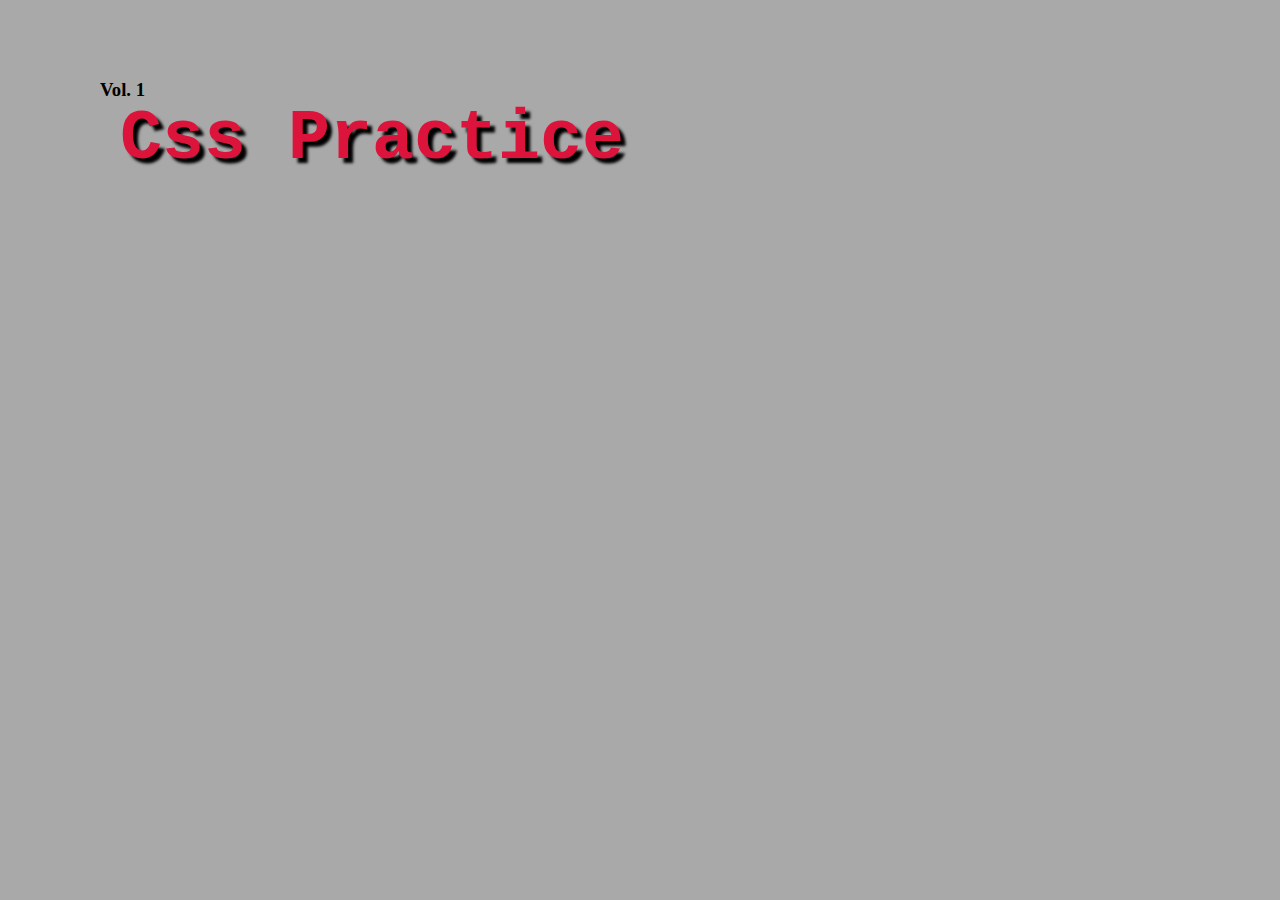
==== css practice/index.html @ 4f3e9a80 "CSS Practice #1" ====
<!DOCTYPE html>
<html>
    <head>
        <title>CSS PRACTICE</title>
        <style type="text/css">
            body{
                background-color:darkgrey;
                margin:0;
            }
            h1{
                position:relative;
                left:100px;
                top:100px;
                color:crimson;
                font-family:"Apple Chancery", monospace;
                font-size: 70px;
                font-weight:bold;
                margin-bottom:0px;
                margin-top:0px;
                margin-left:20px;
                margin-right:50px;
                text-shadow:5px 5px 3px
                black;
            }
            h3{
                color:black;
                font-family:fantasy;
                margin:0px 0px 0px 100px;
            }
        </style>
    </head>

    <Body>
        <h1>Css Practice</h1>
        <h3>Vol. 1</h3>
    </Body>
</html>
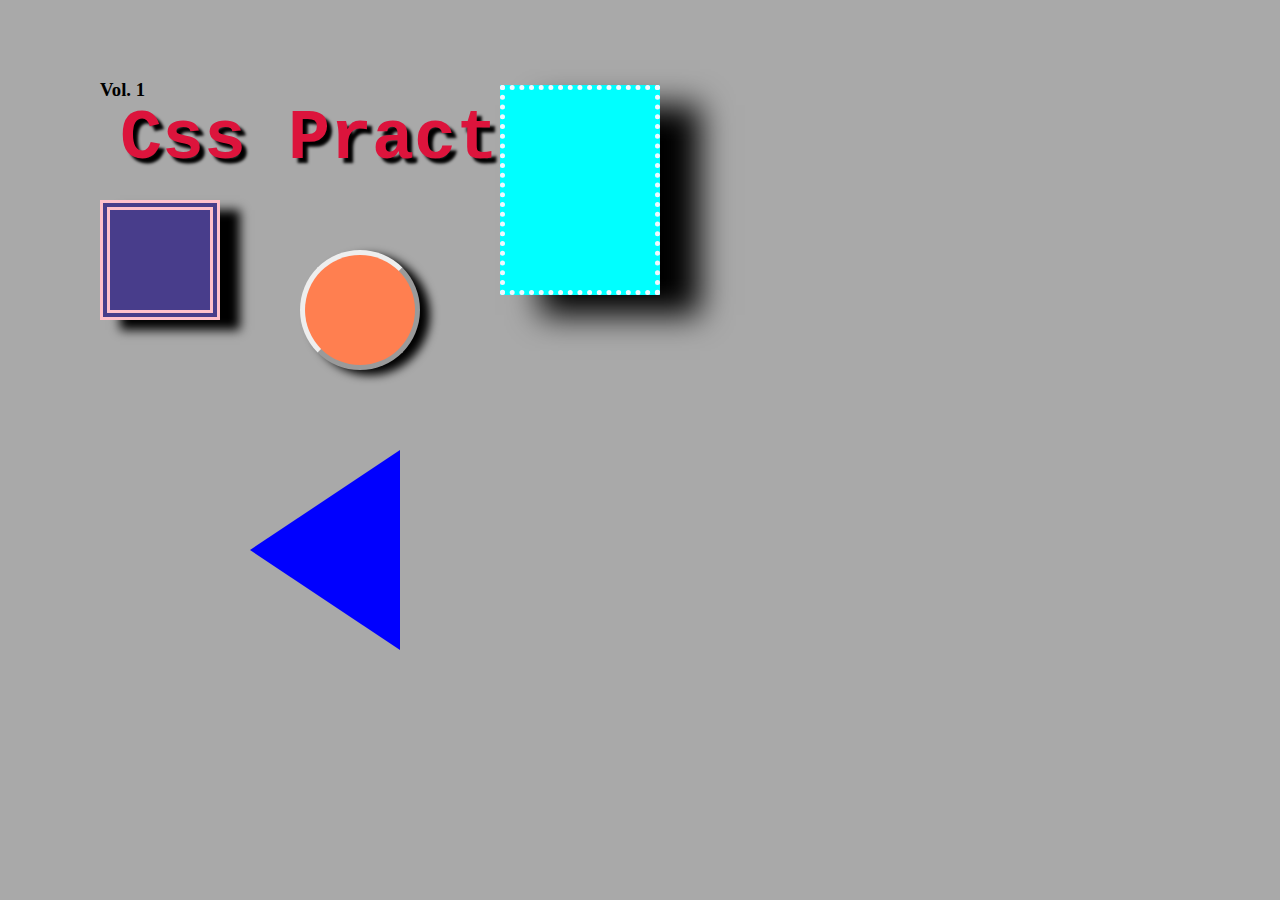
==== commit fc9447ea: "css practice #2" ====
--- a/css practice/index.html
+++ b/css practice/index.html
@@ -27,11 +27,58 @@
                 font-family:fantasy;
                 margin:0px 0px 0px 100px;
             }
+            div#square{
+                background-color:darkslateblue;
+                width:100px;
+                height:100px;
+                border:double 10px pink;
+                position:absolute;
+                left:100px;
+                top:200px;
+                box-shadow: 20px 10px 10px;
+            }
+            div#circle{
+                background-color:coral;
+                width:110px;
+                height:110px;
+                border-radius:100%;
+                position:absolute;
+                left: 300px;
+                top:250px;
+                border: outset 5px;
+                box-shadow: 10px 5px 10px;
+            }
+            div#square02{
+                background-color:cyan;
+                width:150px;
+                height:200px;
+                position: absolute;
+                left:500px;
+                top:85px;
+                border:dotted 5px aliceblue;
+                box-shadow: 40px 20px 30px
+                
+            }
+             div#triangle{ 
+                 width: 0px; 
+                 height: 0px; 
+                 border-top: 100px solid transparent; 
+                 border-right: 150px solid Blue; 
+                 border-bottom: 100px solid transparent; 
+                 position:absolute;
+                 left: 250px;
+                 top:450px;
+                 
+            }
         </style>
     </head>
 
     <Body>
         <h1>Css Practice</h1>
         <h3>Vol. 1</h3>
+        <div id="square"></div>
+        <div id="circle"></div>
+        <div id="square02"></div>
+        <div id="triangle"></div>
     </Body>
 </html>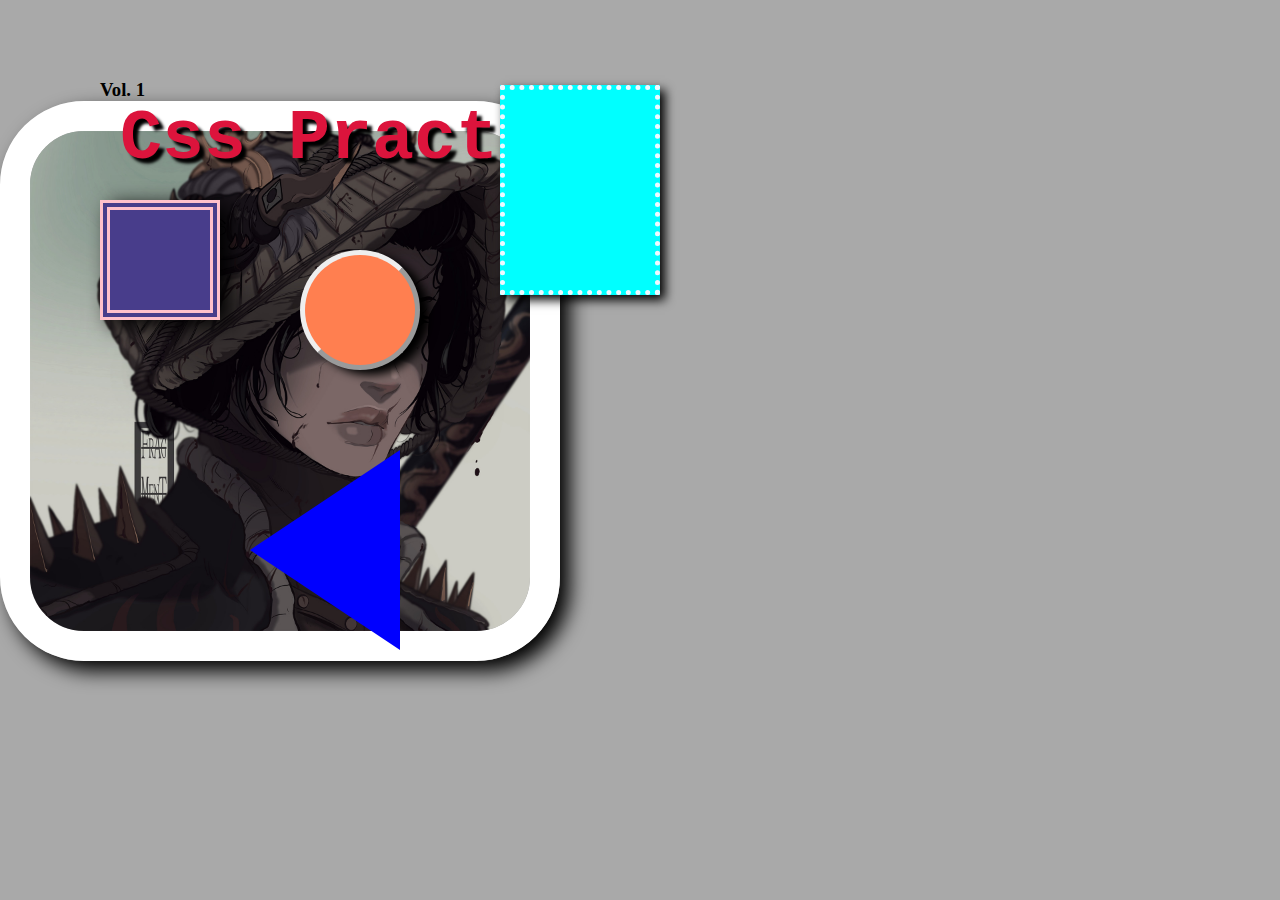
==== commit b3c1d549: "Nobushi and color change in CSS practice" ====
--- a/css practice/index.html
+++ b/css practice/index.html
@@ -35,7 +35,7 @@
                 position:absolute;
                 left:100px;
                 top:200px;
-                box-shadow: 20px 10px 10px;
+                box-shadow: 10px 5px 20px;
             }
             div#circle{
                 background-color:coral;
@@ -56,7 +56,7 @@
                 left:500px;
                 top:85px;
                 border:dotted 5px aliceblue;
-                box-shadow: 40px 20px 30px
+                box-shadow: 5px 5px 10px
                 
             }
              div#triangle{ 
@@ -68,7 +68,34 @@
                  position:absolute;
                  left: 250px;
                  top:450px;
+                 animation-name: honor;
+                 animation-duration: 10s;
+                 animation-iteration-count: infinite;
                  
+            }
+            
+            @keyframes honor{
+                0% {background-color: skyblue;}
+                25% {background-color: hotpink;}
+                50% {background-color:aliceblue;}
+                100% {background-color: transparent;}
+                
+            }
+    
+            img#Nobushi{
+                display: block;
+                border-radius:15%;
+                border: solid 30px white;
+                width: 500px;
+                height:auto;
+                position: static;
+                box-shadow: 10px 10px 20px;
+                transition: 3s;
+                
+            }
+            
+            img#Nobushi:hover{
+                width:700px;
             }
         </style>
     </head>
@@ -80,5 +107,7 @@
         <div id="circle"></div>
         <div id="square02"></div>
         <div id="triangle"></div>
+        
+        <img src="frag-ment-nobushi-blood-bath.jpg" id="Nobushi">
     </Body>
 </html>